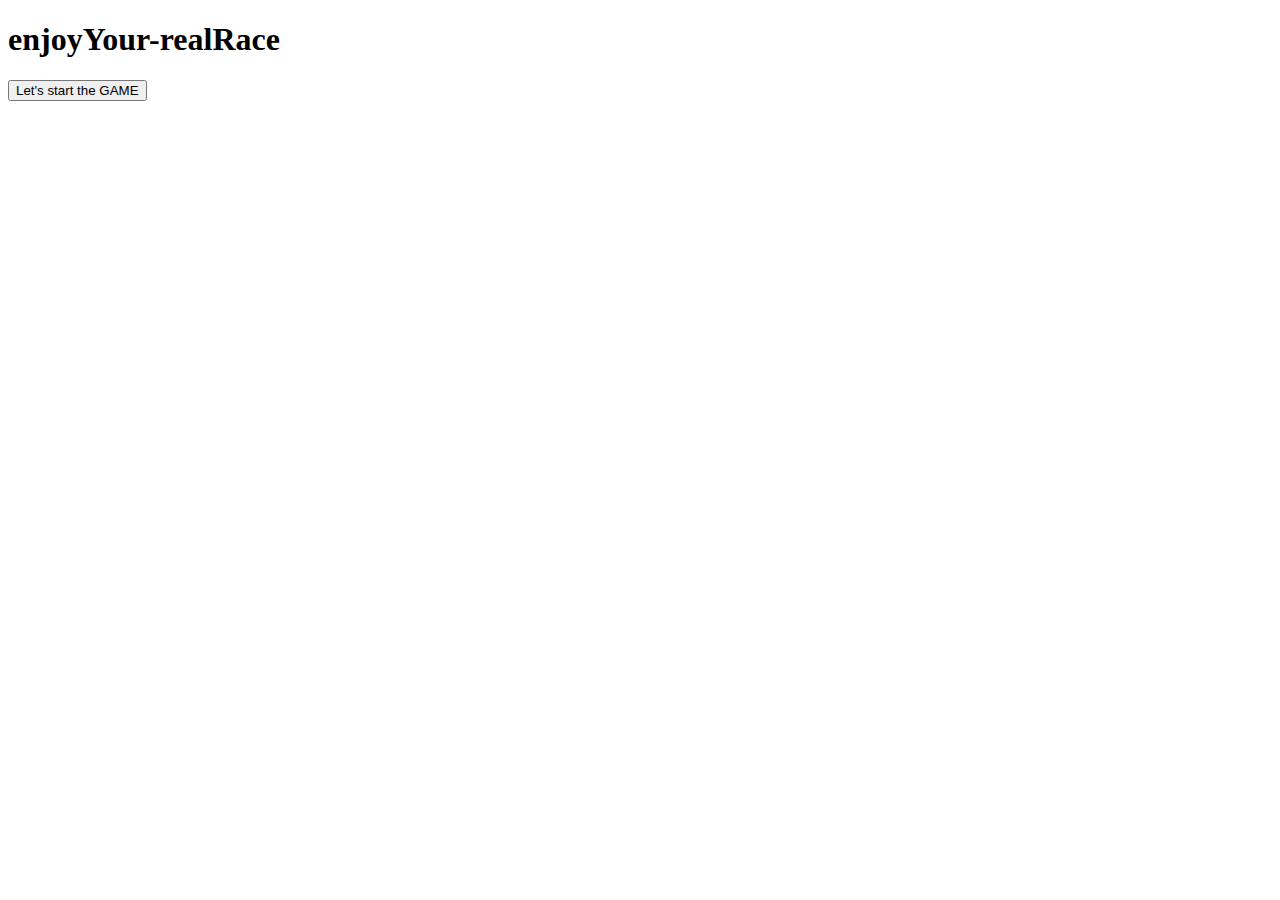
==== index.html @ bb52995f "css link is added here" ====
<!DOCTYPE html>
<html lang="en">
<head>
    <meta charset="UTF-8">
    <meta name="viewport" content="width=device-width, initial-scale=1.0">
    <title>enjoyYour-RealRace</title>
    <LINK src="Css_files/index.css">
</head>
<body>
    <div class="main">

        <h1>enjoyYour-realRace</h1>

        <button onclick="playAnimation()">
            Let's start the GAME
            <i class="arrow right"></i>
        </button>
    </div>
  
    <!-- Script files are added here:   -->
    <script src="jsFile/jquery.js"></script>
    <script src="jsFile/index.js"></script>
       
</body>
</html>
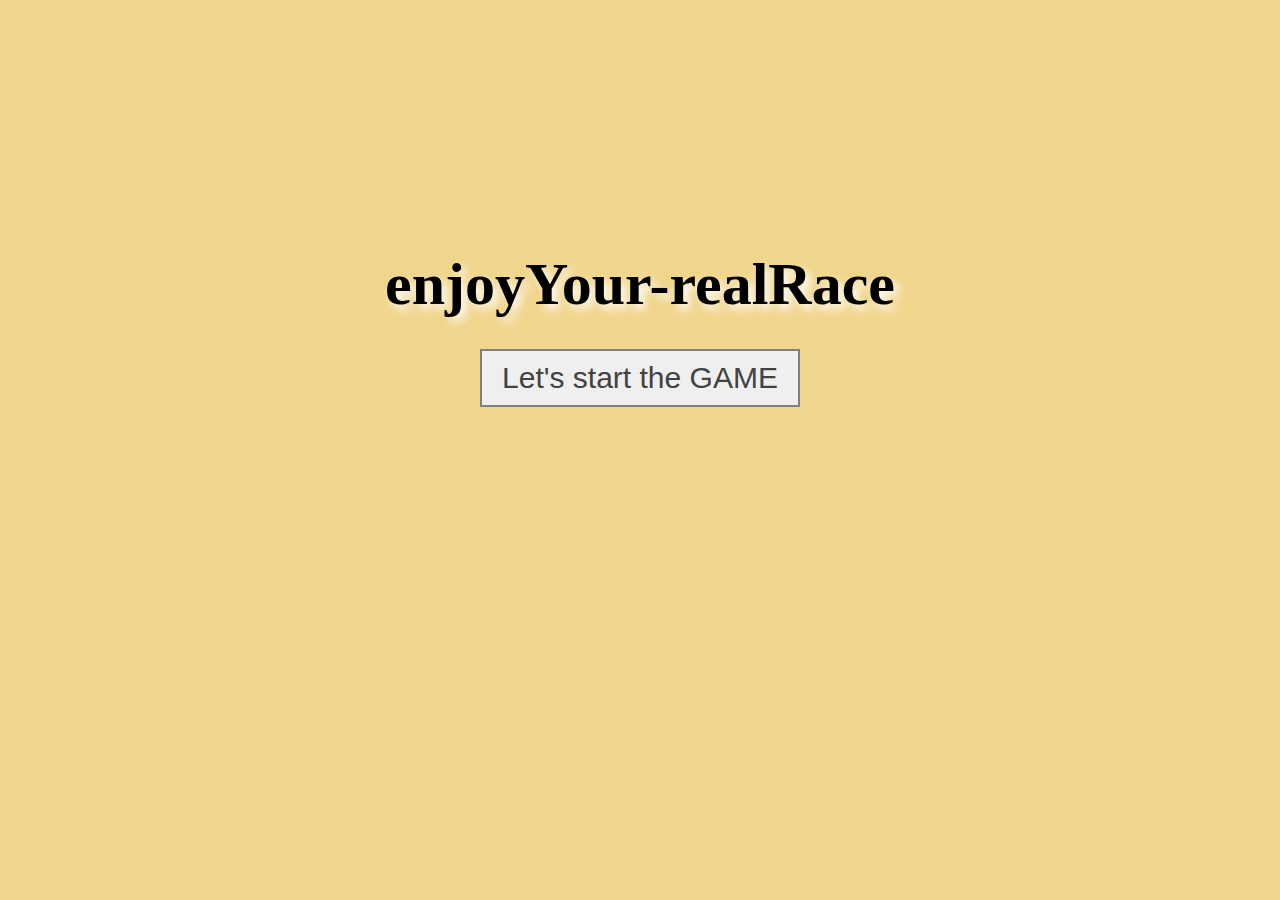
==== commit 81b100f8: "updated" ====
--- a/index.html
+++ b/index.html
@@ -4,7 +4,7 @@
     <meta charset="UTF-8">
     <meta name="viewport" content="width=device-width, initial-scale=1.0">
     <title>enjoyYour-RealRace</title>
-    <LINK src="Css_files/index.css">
+    <link rel="stylesheet" href="Css_files/index.css">
 </head>
 <body>
     <div class="main">
--- a/Css_files/index.css
+++ b/Css_files/index.css
@@ -0,0 +1,49 @@
+*{
+    padding: 0;
+    margin: 0;
+}
+body{
+    background-color: rgb(240, 213, 140);
+}
+.main{
+    text-align: center;
+}
+.main h1{
+    padding-top: 250px;
+    font-size: 60px;
+    text-shadow: 5px 5px 10px white;
+
+    /* animation for this tag */
+
+    animation-name: sllideUP;
+    animation-duration: 2s;
+    animation-delay: 0.2s;
+    animation-fill-mode: forwards;
+    animation-iteration-count: 1;
+    animation-direction: normal;
+    animation-play-state: paused;
+    animation-timing-function: ease-in-out;
+
+    -webkit-animation-name: slideUP;
+
+    transition-timing-function: ease-in-out;
+}
+@keyframes slideUP {
+
+    0%{
+        padding-top: 250px;
+    }
+    100%{
+        padding-top: 0px;
+    }
+}
+
+/* button styling */
+.main button{
+    font-size: 30px;
+    margin: 30px 0 0 0;
+    padding: 10px 20px;
+    border: 2px solid grey;
+    color: rgb(66, 66, 66);
+    cursor: pointer;
+}
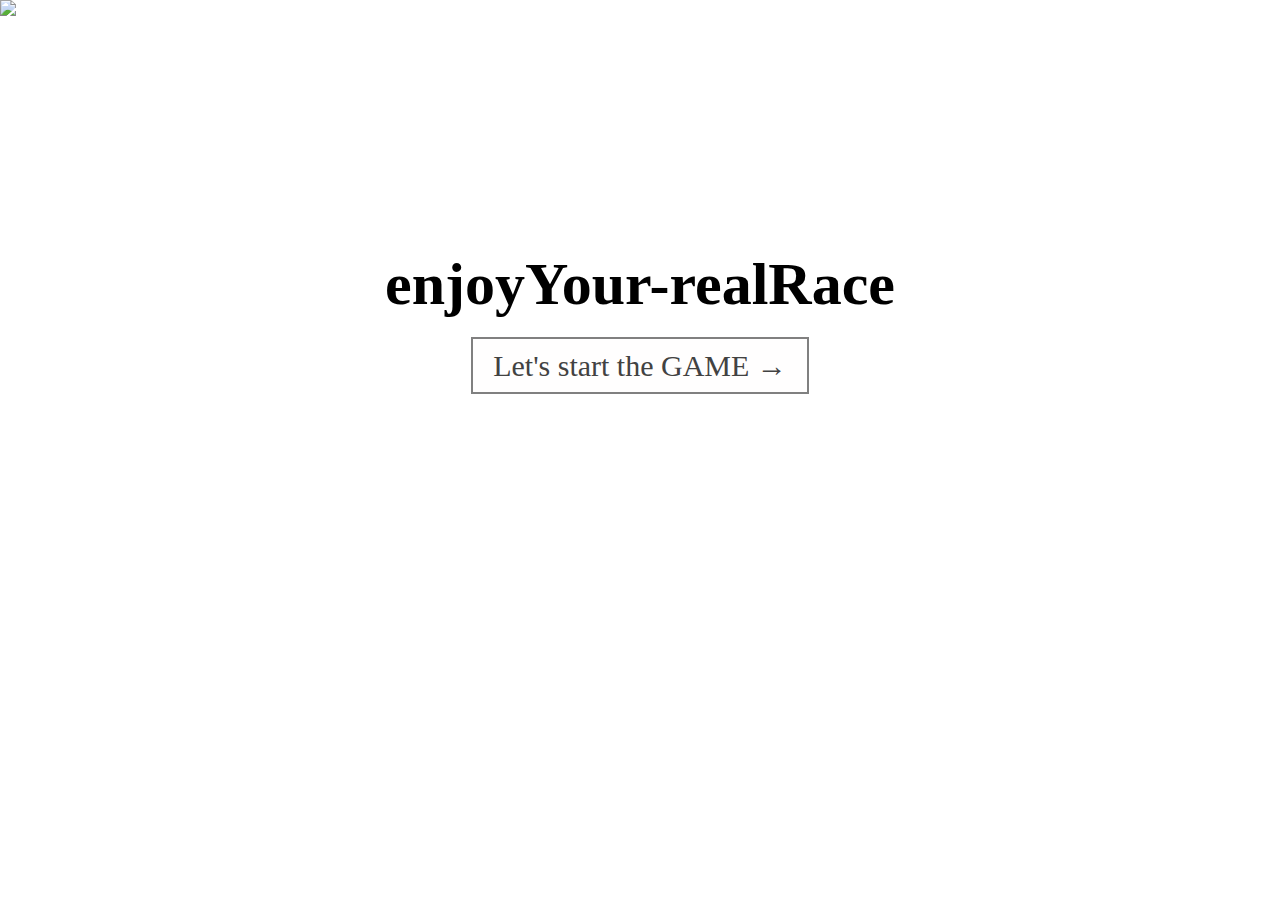
==== commit cfc4b1d9: "updated" ====
--- a/index.html
+++ b/index.html
@@ -7,19 +7,33 @@
     <link rel="stylesheet" href="Css_files/index.css">
 </head>
 <body>
-    <div class="main">
+    <img src="images/wallpaper1.jpg" id="image">
+    <header>
+        <div class="main">
 
-        <h1>enjoyYour-realRace</h1>
-
-        <button onclick="playAnimation()">
-            Let's start the GAME
-            <i class="arrow right"></i>
-        </button>
-    </div>
-  
-    <!-- Script files are added here:   -->
-    <script src="jsFile/jquery.js"></script>
-    <script src="jsFile/index.js"></script>
-       
+            <h1>enjoyYour-realRace</h1>
+    
+            <a href="car/car.html" onclick="playAnimation()">
+                Let's start the GAME &rarr;
+            </a>
+    
+        </div>
+    </header>
+    
+    <script src="jquery.js"></script>
+    <script>
+        
+        function playAnimation(){
+            document.querySelector("h1").style.animationPlayState = "running";
+            $(".main").fadeOut(2000);
+           var it =  window.setTimeout(changeColor,2000);
+            
+        }
+        function changeColor(){
+            document.getElementsByTagName("header").style.backgroundColor = "rgb(240, 168, 140)";
+            window.clearTimeout(it);
+        }
+    </script>
+    
 </body>
 </html>
--- a/Css_files/index.css
+++ b/Css_files/index.css
@@ -2,8 +2,19 @@
     padding: 0;
     margin: 0;
 }
-body{
+
+img{
+    z-index: -1;
+    position: absolute;
+    align-self: center;
+    width: 1519.5px;
+    
+}
+#header{
     background-color: rgb(240, 213, 140);
+    height: 321px;
+    border-radius: 50%;
+    box-shadow: 30px 30px 200px black;
 }
 .main{
     text-align: center;
@@ -12,7 +23,8 @@
     padding-top: 250px;
     font-size: 60px;
     text-shadow: 5px 5px 10px white;
-
+    margin-bottom: 30px;
+    
     /* animation for this tag */
 
     animation-name: sllideUP;
@@ -25,11 +37,11 @@
     animation-timing-function: ease-in-out;
 
     -webkit-animation-name: slideUP;
-
+    
     transition-timing-function: ease-in-out;
 }
 @keyframes slideUP {
-
+    
     0%{
         padding-top: 250px;
     }
@@ -39,9 +51,10 @@
 }
 
 /* button styling */
-.main button{
+.main a{
     font-size: 30px;
-    margin: 30px 0 0 0;
+    text-decoration: none;
+    background-color: rgba(255, 254, 254, 0.712);
     padding: 10px 20px;
     border: 2px solid grey;
     color: rgb(66, 66, 66);
